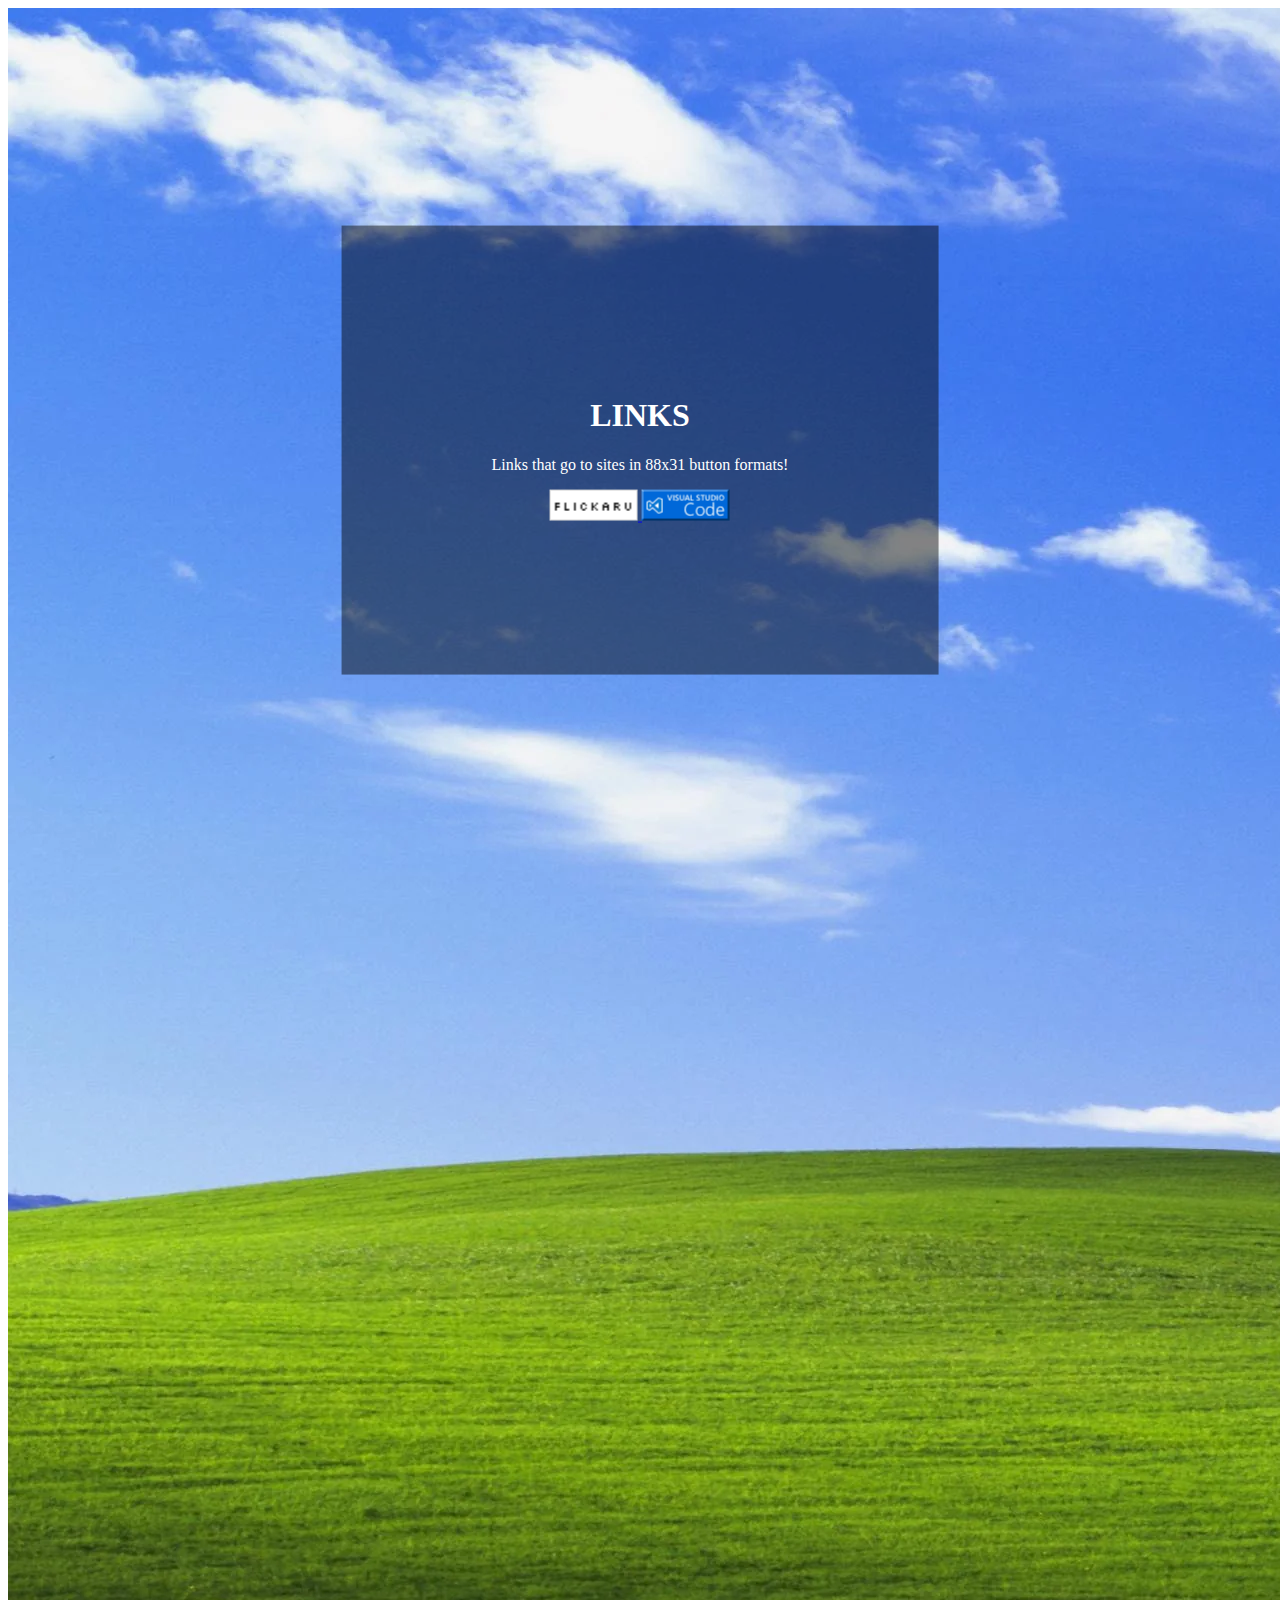
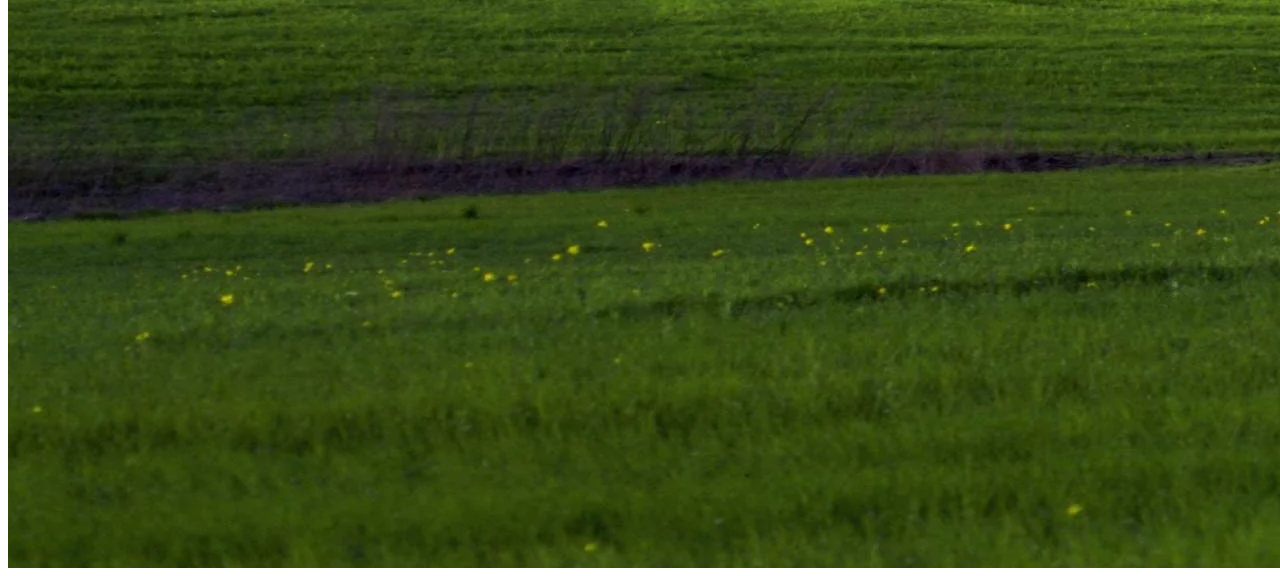
==== links.html @ 1a2c7e3b "removing links from index, putting them in links.html" ====
<!DOCTYPE html>
<!DOCTYPE html>
<html>
  <head>
    <meta charset="UTF-8">
    <meta name="viewport" content="width=device-width, initial-scale=1.0">
    <title>hi!!</title>
    <!-- The style.css file allows you to change the look of your web pages.
         If you include the next line in all your web pages, they will all share the same look.
         This makes it easier to make new pages for your site. -->
    <link href="/links.css" rel="stylesheet" type="text/css" media="all">
  </head>
  <body> 
    <div class="bliss">
        <img src="/images/bliss.webp" alt="bliss">
    </div>
        <div class="buttons">
            <h1><strong>LINKS</strong></h1>
            <p>Links that go to sites in 88x31 button formats!</p>
            <a href="https://flickaru.neocities.org">
                <img src="/buttons/flickaru.gif" alt="Flickaru Neocities" />
                </a>
                
                <a href="https:&#x2F;&#x2F;code.visualstudio.com&#x2F;">
                  <img src="/buttons/vscbutton.gif" alt="Visual Studio Code" />
                </a>
        </div>
  </body>
---- links.css ----
.bliss {
    display: flex;
}


.buttons {
    color: white;
    text-align: center;
    top: 50%;
    left: 50%;
    position: absolute;
    transform: translate(-50%, -50%); /* move object */ 
    background-color: rgba(0, 0, 0, 0.466);
    padding: 150px; /* make a seperate space using a box */
}

body {
    font-family: Verdana;
}
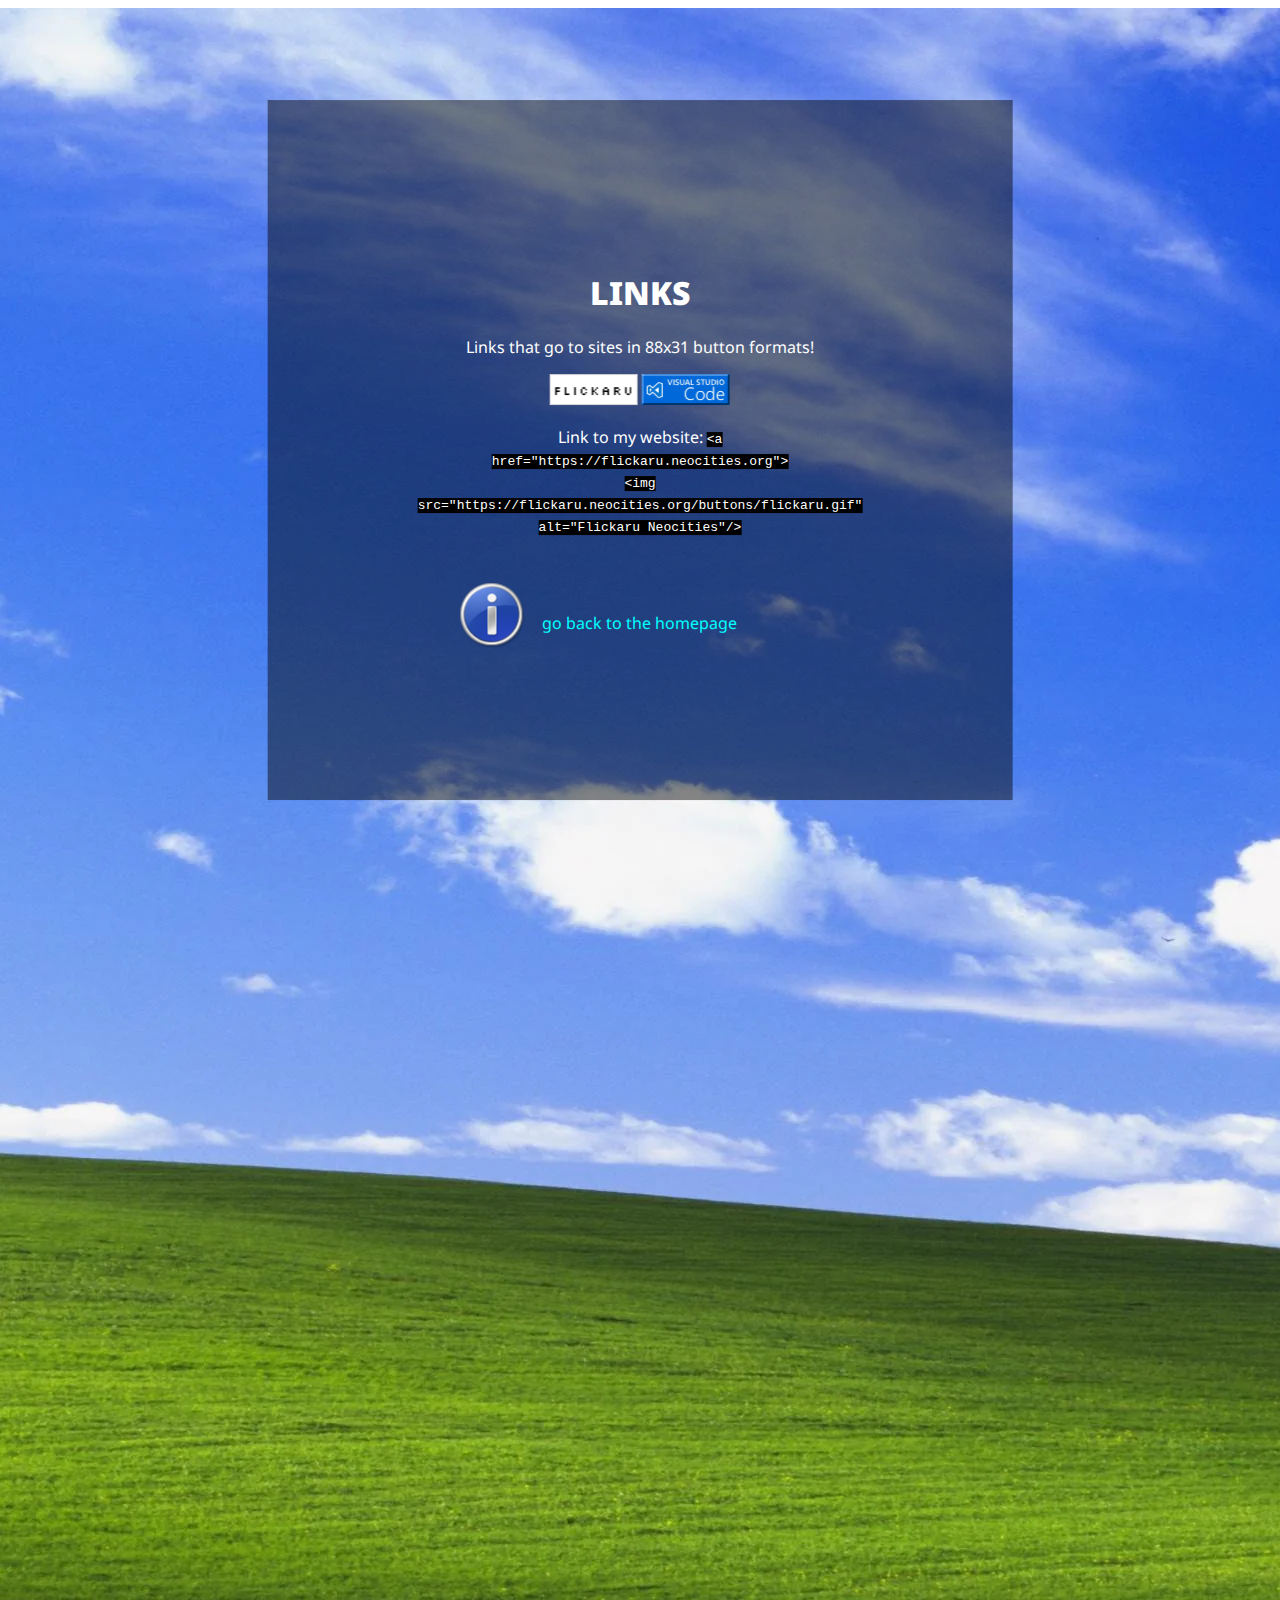
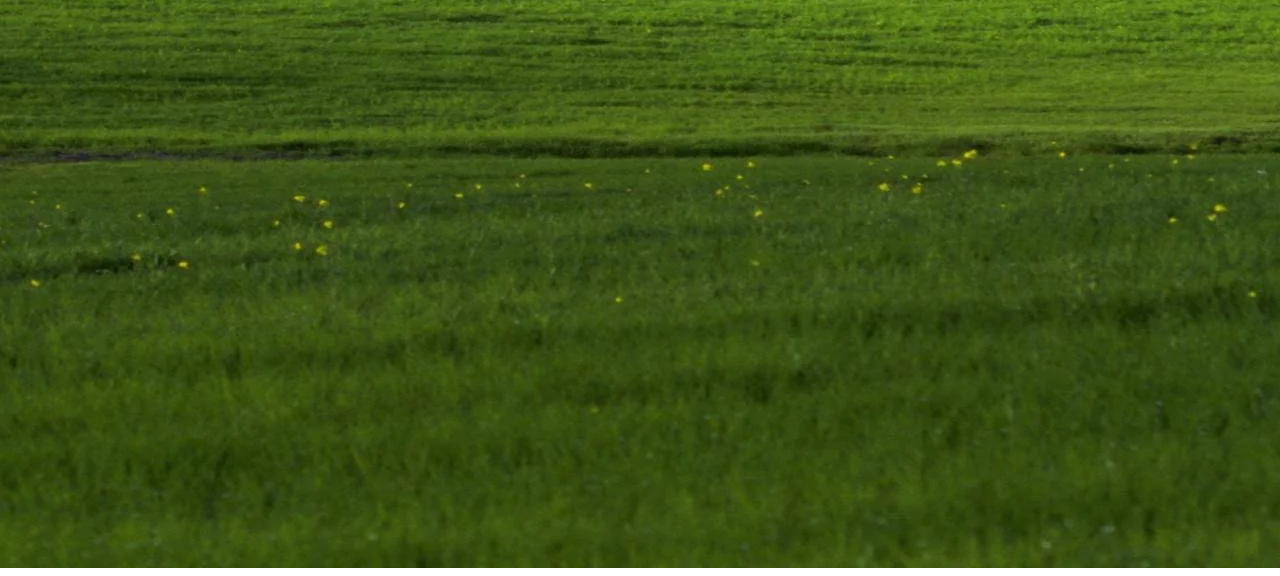
==== commit fa458869: "editing links.html; removing unnecessary items" ====
--- a/links.html
+++ b/links.html
@@ -24,5 +24,18 @@
                 <a href="https:&#x2F;&#x2F;code.visualstudio.com&#x2F;">
                   <img src="/buttons/vscbutton.gif" alt="Visual Studio Code" />
                 </a>
+                <p>Link to my website: 
+                  <code>&lta href="https://flickaru.neocities.org">
+                    <br>
+                    &ltimg src="https://flickaru.neocities.org/buttons/flickaru.gif" alt="Flickaru Neocities"/>
+                    </a></code>
+                </p>
+
+                <br>
+                <br>
+                <a href="/index.html">
+                <img class="info" src="images/xp-info.png" alt="windows-xp info"> <p class="back">
+                  go back to the homepage</p>
+                </a>
         </div>
   </body>--- a/links.css
+++ b/links.css
@@ -1,6 +1,13 @@
 
 .bliss {
     display: flex;
+    justify-content: center;
+    align-items:center;
+    min-height: 100vh;
+    background-size: cover;
+    background-repeat: no-repeat;
+    background-position: center;
+    background-attachment: fixed;
 }
 
 
@@ -16,5 +23,24 @@
 }
 
 body {
-    font-family: Verdana;
+    font-family: notosans;
+}
+
+code {
+    background-color: rgba(0, 0, 0, 0.993);
+}
+
+@font-face {
+    font-family: notosans;
+    src:url(fonts/notosans.ttf);
+}
+
+.info {
+    position: absolute;
+    transform: translate(-280%, -20%);
+}
+
+a {
+    color:aqua;
+    text-decoration: none;
 }